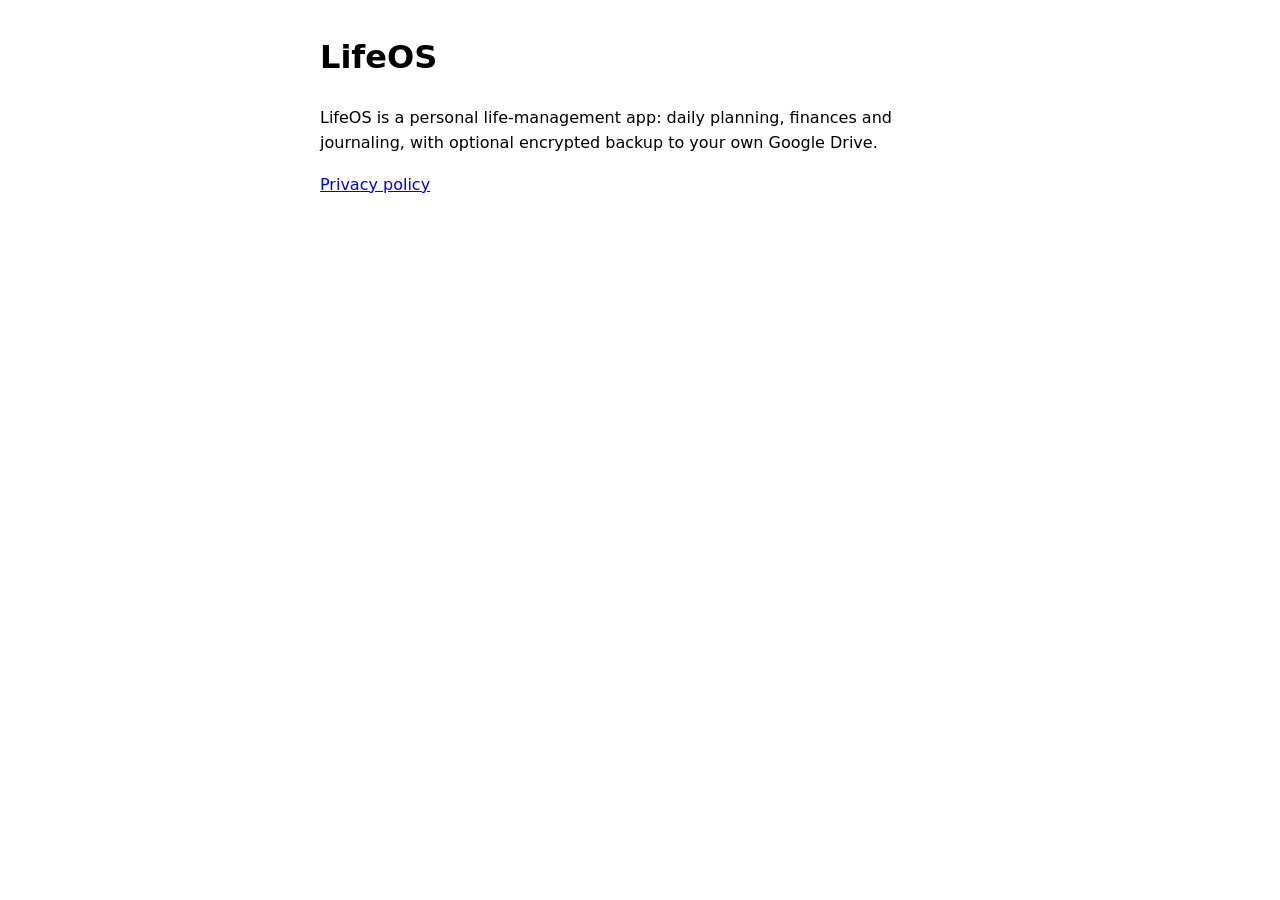
==== index.html @ 265eed28 "Add placeholder home page" ====
<!doctype html>
<html lang="en"><head><meta charset="utf-8"><meta name="viewport" content="width=device-width,initial-scale=1">
<title>LifeOS</title>
<style>body{font:16px/1.6 system-ui,sans-serif;max-width:40rem;margin:2rem auto;padding:0 1rem}</style></head>
<body>
<h1>LifeOS</h1>
<p>LifeOS is a personal life-management app: daily planning, finances and journaling, with optional encrypted backup to your own Google Drive.</p>
<p><a href="privacy.html">Privacy policy</a></p>
</body></html>
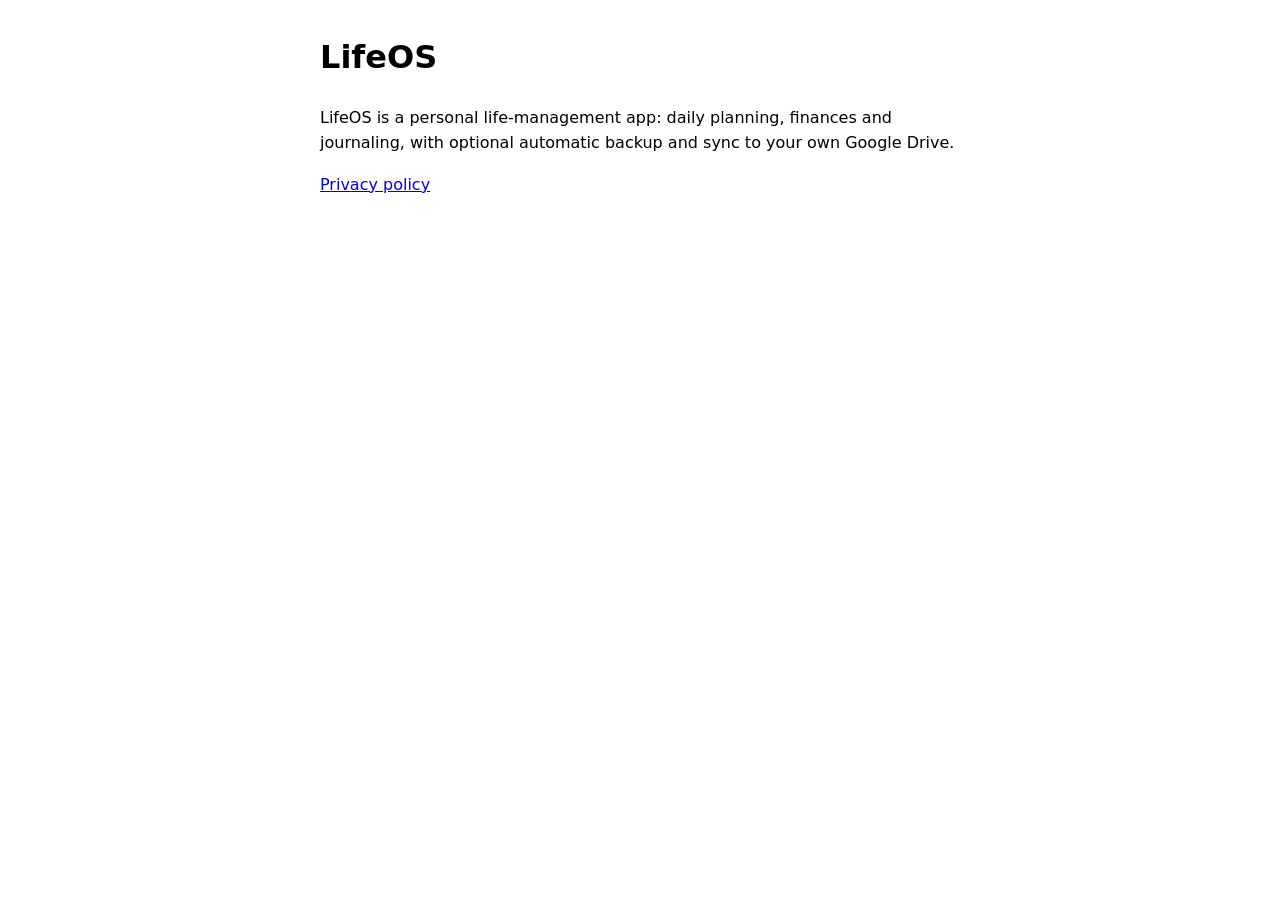
==== commit 86819740: "Deploy classic LifeOS v2.14.85 (Google sign-in + Drive sync) under /app/, replacing the v3 test buil" ====
--- a/index.html
+++ b/index.html
@@ -4,6 +4,6 @@
 <style>body{font:16px/1.6 system-ui,sans-serif;max-width:40rem;margin:2rem auto;padding:0 1rem}</style></head>
 <body>
 <h1>LifeOS</h1>
-<p>LifeOS is a personal life-management app: daily planning, finances and journaling, with optional encrypted backup to your own Google Drive.</p>
+<p>LifeOS is a personal life-management app: daily planning, finances and journaling, with optional automatic backup and sync to your own Google Drive.</p>
 <p><a href="privacy.html">Privacy policy</a></p>
 </body></html>
